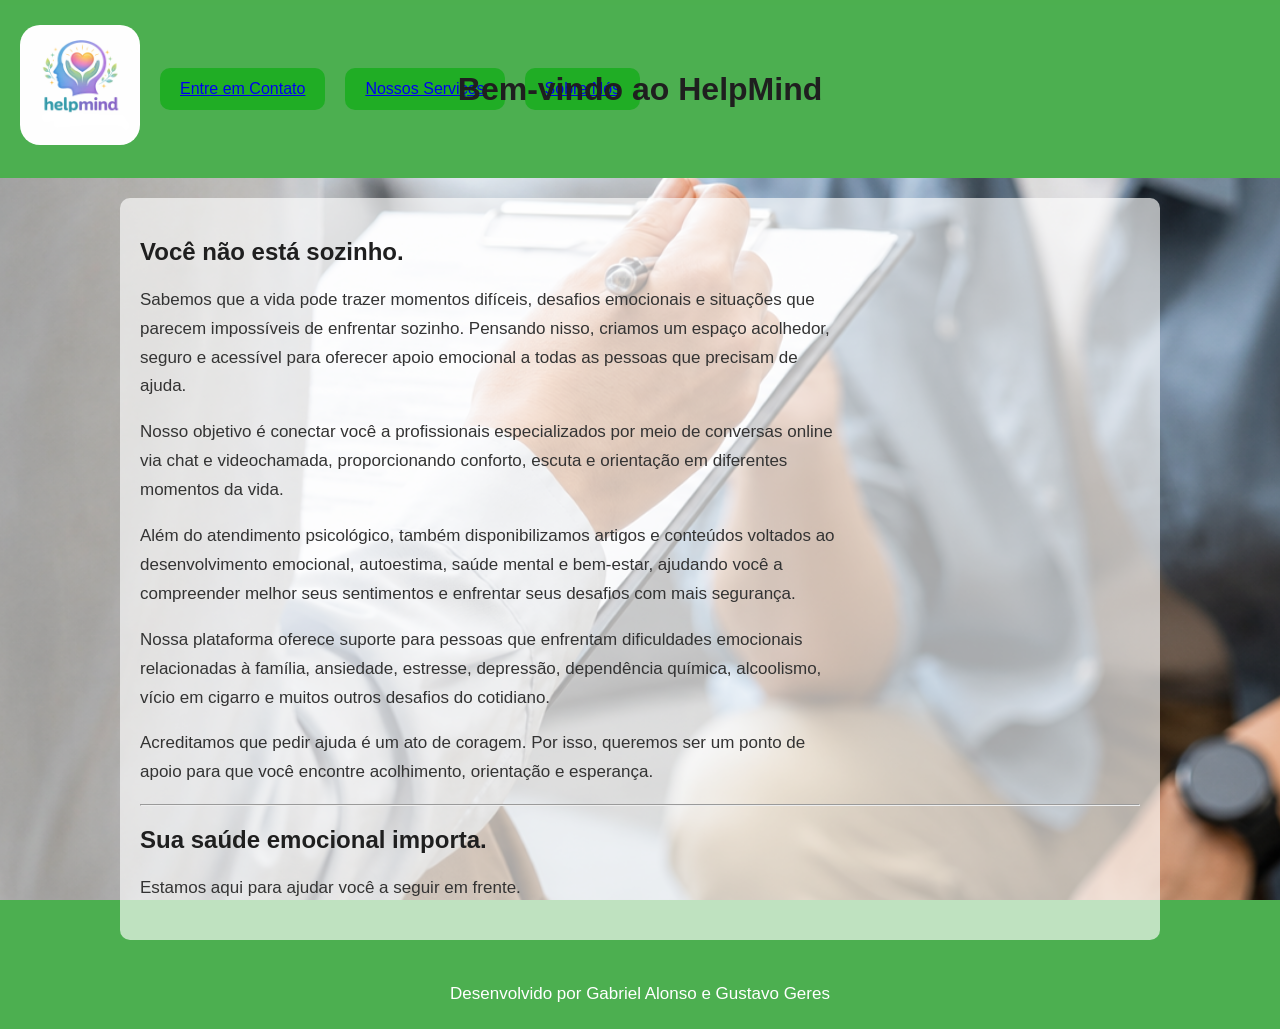
==== index.html @ 748d3071 "Add files via upload" ====
<!--Codigo feito por Gustavo Geres e Gabriel Alonso-->
<!DOCTYPE html>
<html lang="pt-br">

<head>
    <meta charset="UTF-8">
    <meta name="viewport" content="width=device-width, initial-scale=1.0">
    <meta name="author" content="Gabriel Alonso, Gustavo Geres">
    <title>HelpMind</title>
    <link rel="stylesheet" href="style.css">
</head>

<body>
    <header>
        <div class="topo">

            <div class="logo">
                <img src="logo.jpeg" alt="Logo HelpMind" class="logo-img">
            </div>



            <button class="contato-btn">
                <a href="contato.html">Entre em Contato</a>
            </button>

            <button class="contato-btn">
                <a href="serviço.html">Nossos Serviços</a>
            </button>

            <button class="contato-btn">
                <a href="sobrenos.html">Sobre Nós</a>
            </button>

            <h1>Bem-vindo ao HelpMind</h1>
        </div>
    </header>

    <main>
        <section>
            <h1>Você não está sozinho.</h1>

            <p>
                Sabemos que a vida pode trazer momentos difíceis, desafios emocionais e situações que parecem
                impossíveis de enfrentar sozinho. Pensando nisso, criamos um espaço acolhedor, seguro e acessível para
                oferecer apoio emocional a todas as pessoas que precisam de ajuda.
            </p>

            <p>
                Nosso objetivo é conectar você a profissionais especializados por meio de conversas online via chat e
                videochamada, proporcionando conforto, escuta e orientação em diferentes momentos da vida.
            </p>
            <p>
                Além do atendimento psicológico, também disponibilizamos artigos e conteúdos voltados ao desenvolvimento
                emocional, autoestima, saúde mental e bem-estar, ajudando você a compreender melhor seus sentimentos e
                enfrentar seus desafios com mais segurança.
            </p>

            <p>
                Nossa plataforma oferece suporte para pessoas que enfrentam dificuldades emocionais relacionadas à
                família, ansiedade, estresse, depressão, dependência química, alcoolismo, vício em cigarro e muitos
                outros desafios do cotidiano.
            </p>

            <p>
                Acreditamos que pedir ajuda é um ato de coragem. Por isso, queremos ser um ponto de apoio para que você
                encontre acolhimento, orientação e esperança.
            </p>
            <hr>

            <h2>Sua saúde emocional importa.</h2>


            <p>
                Estamos aqui para ajudar você a seguir em frente.
            </p>

        </section>
    </main>

    <footer>

        <p>Desenvolvido por Gabriel Alonso e Gustavo Geres</p>

    </footer>

</body>

</html>
---- style.css ----
html, body{
    height: 100%;
    margin: 0;
    padding: 0;
}

body {

    font-family: Arial, sans-serif;

    min-height: 100vh;

    display: flex;

    flex-direction: column;

    background-color: #4CAF50;

    background-image: url("background.jpeg");

    background-size: cover;

    background-repeat: no-repeat;

    background-position: center;
}

header {

    background-color: #4caf4f;

    padding: 5px 0;

    text-align: center;

    color: #20ad25;

    width: 100vw;

    box-sizing: border-box;

    position: relative;
}

header h1{
    position: absolute;

    left: 50%;

    transform: translateX(-50%);
}

.logo-img {

    width: 120px;

    height: auto;

    border-radius: 20px;
}

main {

    flex: 1;

    padding: 20px;

    background-color: rgba(255, 255, 255, 0.644);

    max-width: 1000px;

    width: 90%;

    margin: 20px auto;

    border-radius: 10px;
}

footer {

    background-color: #4CAF50;

    color: white;

    text-align: center;

    padding: 20px 0;

    width: 100%;

    margin: 0;

    box-sizing: border-box;
}

footer p{

    margin: 0;

    max-width: none;

    color: white;
}

form {

    width: 400px;

    background-color: rgba(255,255,255,0.9);

    padding: 30px;

    border-radius: 15px;

    display: flex;

    flex-direction: column;
}

input, select, textarea {

    margin-bottom: 10px;

    padding: 12px;

    border-radius: 10px;

    border: 1px solid #ccc;

    font-size: 15px;
}

.logo {

    font-size: 32px;

    font-weight: bold;

    font-family: Arial, sans-serif;

    color: #ffffff;

    text-align: center;
}

.logo span {

    color: #ffffff;

    border-radius: 10px;
}

.topo {

    display: flex;

    align-items: center;

    gap: 20px;

    padding: 20px;

    background-color: #4CAF50;
}

.contato-btn {

    padding: 12px 20px;

    border: none;

    border-radius: 10px;

    background-color: #20ad25;

    color: white;

    font-size: 16px;

    cursor: pointer;

    transition: 0.3s;
}

.contato-btn:hover {

    background-color: #219150;

    transform: scale(1.05);

    box-shadow: 0 5px 15px rgba(0,0,0,0.2);
}

.botao {

    background-color: #27AE60;

    color: white;

    border: none;

    padding: 12px 25px;

    border-radius: 12px;

    font-size: 16px;

    font-weight: bold;

    cursor: pointer;

    transition: 0.3s;

    box-shadow: 0 4px 10px rgba(0,0,0,0.2);
}

.botao:hover {

    background-color: #219150;

    transform: scale(1.05);

    box-shadow: 0 6px 15px rgba(0,0,0,0.3);
}

p {

    line-height: 1.7;

    font-size: 17px;

    color: #333;

    max-width: 700px;
}

h1, h2, h3 {

    font-weight: 600;

    color: #1f1f1f;
}
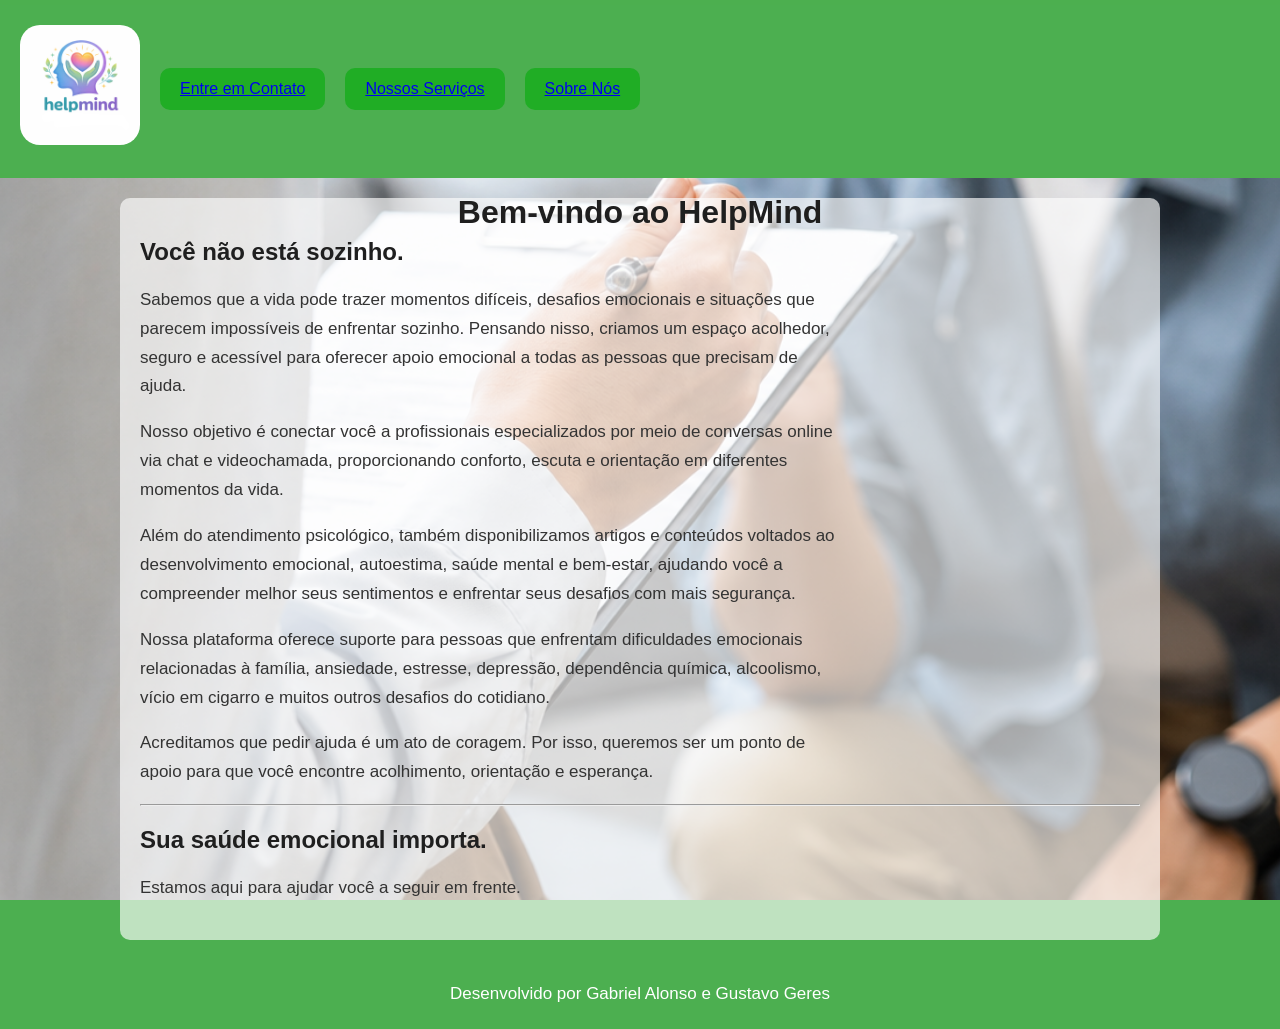
==== commit 5f0965b8: "Update index.html" ====
--- a/index.html
+++ b/index.html
@@ -32,8 +32,9 @@
                 <a href="sobrenos.html">Sobre Nós</a>
             </button>
 
-            <h1>Bem-vindo ao HelpMind</h1>
+            
         </div>
+        <h1>Bem-vindo ao HelpMind</h1>
     </header>
 
     <main>
@@ -86,4 +87,4 @@
 
 </body>
 
-</html>+</html>
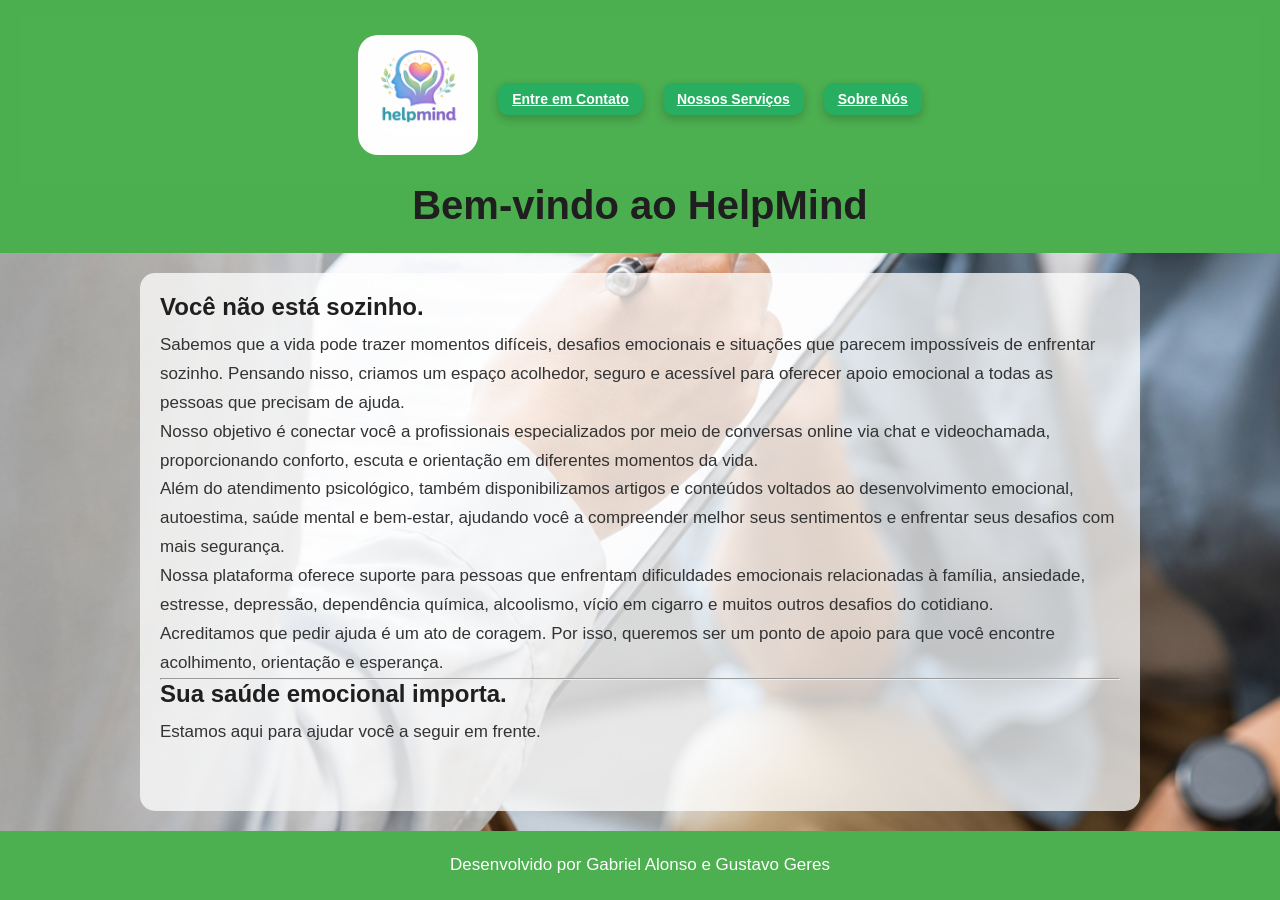
==== commit 4e8cda89: "Add files via upload" ====
--- a/index.html
+++ b/index.html
@@ -18,21 +18,13 @@
                 <img src="logo.jpeg" alt="Logo HelpMind" class="logo-img">
             </div>
 
+            <a href="contato.html" class="contato-btn">Entre em Contato</a>
+
+            <a href="serviço.html" class="contato-btn">Nossos Serviços</a>
+
+            <a href="sobrenos.html" class="contato-btn">Sobre Nós</a>
 
 
-            <button class="contato-btn">
-                <a href="contato.html">Entre em Contato</a>
-            </button>
-
-            <button class="contato-btn">
-                <a href="serviço.html">Nossos Serviços</a>
-            </button>
-
-            <button class="contato-btn">
-                <a href="sobrenos.html">Sobre Nós</a>
-            </button>
-
-            
         </div>
         <h1>Bem-vindo ao HelpMind</h1>
     </header>
@@ -87,4 +79,4 @@
 
 </body>
 
-</html>
+</html>
--- a/style.css
+++ b/style.css
@@ -1,242 +1,199 @@
-html, body{
-    height: 100%;
+* {
     margin: 0;
     padding: 0;
+    box-sizing: border-box;
+}
+
+html, body {
+    height: 100%;
 }
 
 body {
-
     font-family: Arial, sans-serif;
-
     min-height: 100vh;
 
     display: flex;
-
     flex-direction: column;
 
     background-color: #4CAF50;
-
     background-image: url("background.jpeg");
-
     background-size: cover;
-
     background-repeat: no-repeat;
-
     background-position: center;
 }
 
 header {
-
     background-color: #4caf4f;
-
-    padding: 5px 0;
-
+    padding: 15px 20px;
     text-align: center;
-
-    color: #20ad25;
-
-    width: 100vw;
-
-    box-sizing: border-box;
-
+    color: white;
+    width: 100%;
     position: relative;
 }
 
-header h1{
-    position: absolute;
-
-    left: 50%;
-
-    transform: translateX(-50%);
+header h1 {
+    font-size: clamp(24px, 4vw, 40px);
 }
 
 .logo-img {
-
-    width: 120px;
-
+    width: 100%;
+    max-width: 120px;
     height: auto;
-
     border-radius: 20px;
 }
 
-main {
-
-    flex: 1;
-
+.topo {
+    display: flex;
+    align-items: center;
+    justify-content: center;
+    gap: 20px;
     padding: 20px;
-
-    background-color: rgba(255, 255, 255, 0.644);
-
-    max-width: 1000px;
-
-    width: 90%;
-
-    margin: 20px auto;
-
-    border-radius: 10px;
-}
-
-footer {
-
     background-color: #4CAF50;
 
-    color: white;
-
-    text-align: center;
-
-    padding: 20px 0;
-
-    width: 100%;
-
-    margin: 0;
-
-    box-sizing: border-box;
-}
-
-footer p{
-
-    margin: 0;
-
-    max-width: none;
-
-    color: white;
-}
-
-form {
-
-    width: 400px;
-
-    background-color: rgba(255,255,255,0.9);
-
-    padding: 30px;
-
-    border-radius: 15px;
-
-    display: flex;
-
-    flex-direction: column;
-}
-
-input, select, textarea {
-
-    margin-bottom: 10px;
-
-    padding: 12px;
-
-    border-radius: 10px;
-
-    border: 1px solid #ccc;
-
-    font-size: 15px;
+    flex-wrap: wrap;
 }
 
 .logo {
-
-    font-size: 32px;
-
+    font-size: clamp(24px, 5vw, 32px);
     font-weight: bold;
-
-    font-family: Arial, sans-serif;
-
-    color: #ffffff;
-
+    color: white;
     text-align: center;
 }
 
 .logo span {
-
-    color: #ffffff;
-
-    border-radius: 10px;
+    color: white;
 }
 
-.topo {
-
-    display: flex;
-
-    align-items: center;
-
-    gap: 20px;
-
+main {
+    flex: 1;
+    width: 90%;
+    max-width: 1000px;
+    margin: 20px auto;
     padding: 20px;
-
-    background-color: #4CAF50;
+    background-color: rgba(255, 255, 255, 0.75);
+    border-radius: 15px;
 }
 
-.contato-btn {
-
-    padding: 12px 20px;
-
-    border: none;
-
-    border-radius: 10px;
-
-    background-color: #20ad25;
-
-    color: white;
-
-    font-size: 16px;
-
-    cursor: pointer;
-
-    transition: 0.3s;
+form {
+    width: 100%;
+    max-width: 400px;
+    margin: auto;
+    background-color: rgba(255,255,255,0.9);
+    padding: 25px;
+    border-radius: 15px;
+    display: flex;
+    flex-direction: column;
 }
 
-.contato-btn:hover {
-
-    background-color: #219150;
-
-    transform: scale(1.05);
-
-    box-shadow: 0 5px 15px rgba(0,0,0,0.2);
+input,
+select,
+textarea {
+    width: 100%;
+    margin-bottom: 12px;
+    padding: 12px;
+    border-radius: 10px;
+    border: 1px solid #ccc;
+    font-size: 15px;
 }
 
+.contato-btn,
 .botao {
-
+    width: auto;
+    padding: 8px 14px;
+    border: none;
+    border-radius: 10px;
     background-color: #27AE60;
-
     color: white;
-
-    border: none;
-
-    padding: 12px 25px;
-
-    border-radius: 12px;
-
-    font-size: 16px;
-
+    font-size: 14px;
     font-weight: bold;
-
     cursor: pointer;
-
     transition: 0.3s;
-
     box-shadow: 0 4px 10px rgba(0,0,0,0.2);
 }
 
+.contato-btn:hover,
 .botao:hover {
-
     background-color: #219150;
-
-    transform: scale(1.05);
-
+    transform: scale(1.03);
     box-shadow: 0 6px 15px rgba(0,0,0,0.3);
 }
 
 p {
-
     line-height: 1.7;
-
-    font-size: 17px;
-
+    font-size: clamp(15px, 2vw, 17px);
     color: #333;
-
-    max-width: 700px;
 }
 
-h1, h2, h3 {
+h1,
+h2,
+h3 {
+    font-weight: 600;
+    color: #1f1f1f;
+    margin-bottom: 10px;
+}
 
-    font-weight: 600;
+footer {
+    background-color: #4CAF50;
+    color: white;
+    text-align: center;
+    padding: 20px;
+    width: 100%;
+}
 
-    color: #1f1f1f;
+footer p {
+    color: white;
+}
+
+@media (max-width: 768px) {
+
+    .topo {
+        flex-direction: column;
+        text-align: center;
+    }
+
+    header {
+        padding: 15px 10px;
+    }
+
+    main {
+        width: 95%;
+        padding: 15px;
+    }
+
+    form {
+        padding: 20px;
+    }
+
+    .logo-img {
+        max-width: 90px;
+    }
+
+    .contato-btn,
+    .botao {
+        font-size: 15px;
+    }
+}
+
+@media (max-width: 480px) {
+
+    main {
+        padding: 12px;
+    }
+
+    form {
+        padding: 15px;
+    }
+
+    input,
+    select,
+    textarea {
+        padding: 10px;
+        font-size: 14px;
+    }
+
+    .contato-btn,
+    .botao {
+        padding: 10px;
+        font-size: 14px;
+    }
 }
